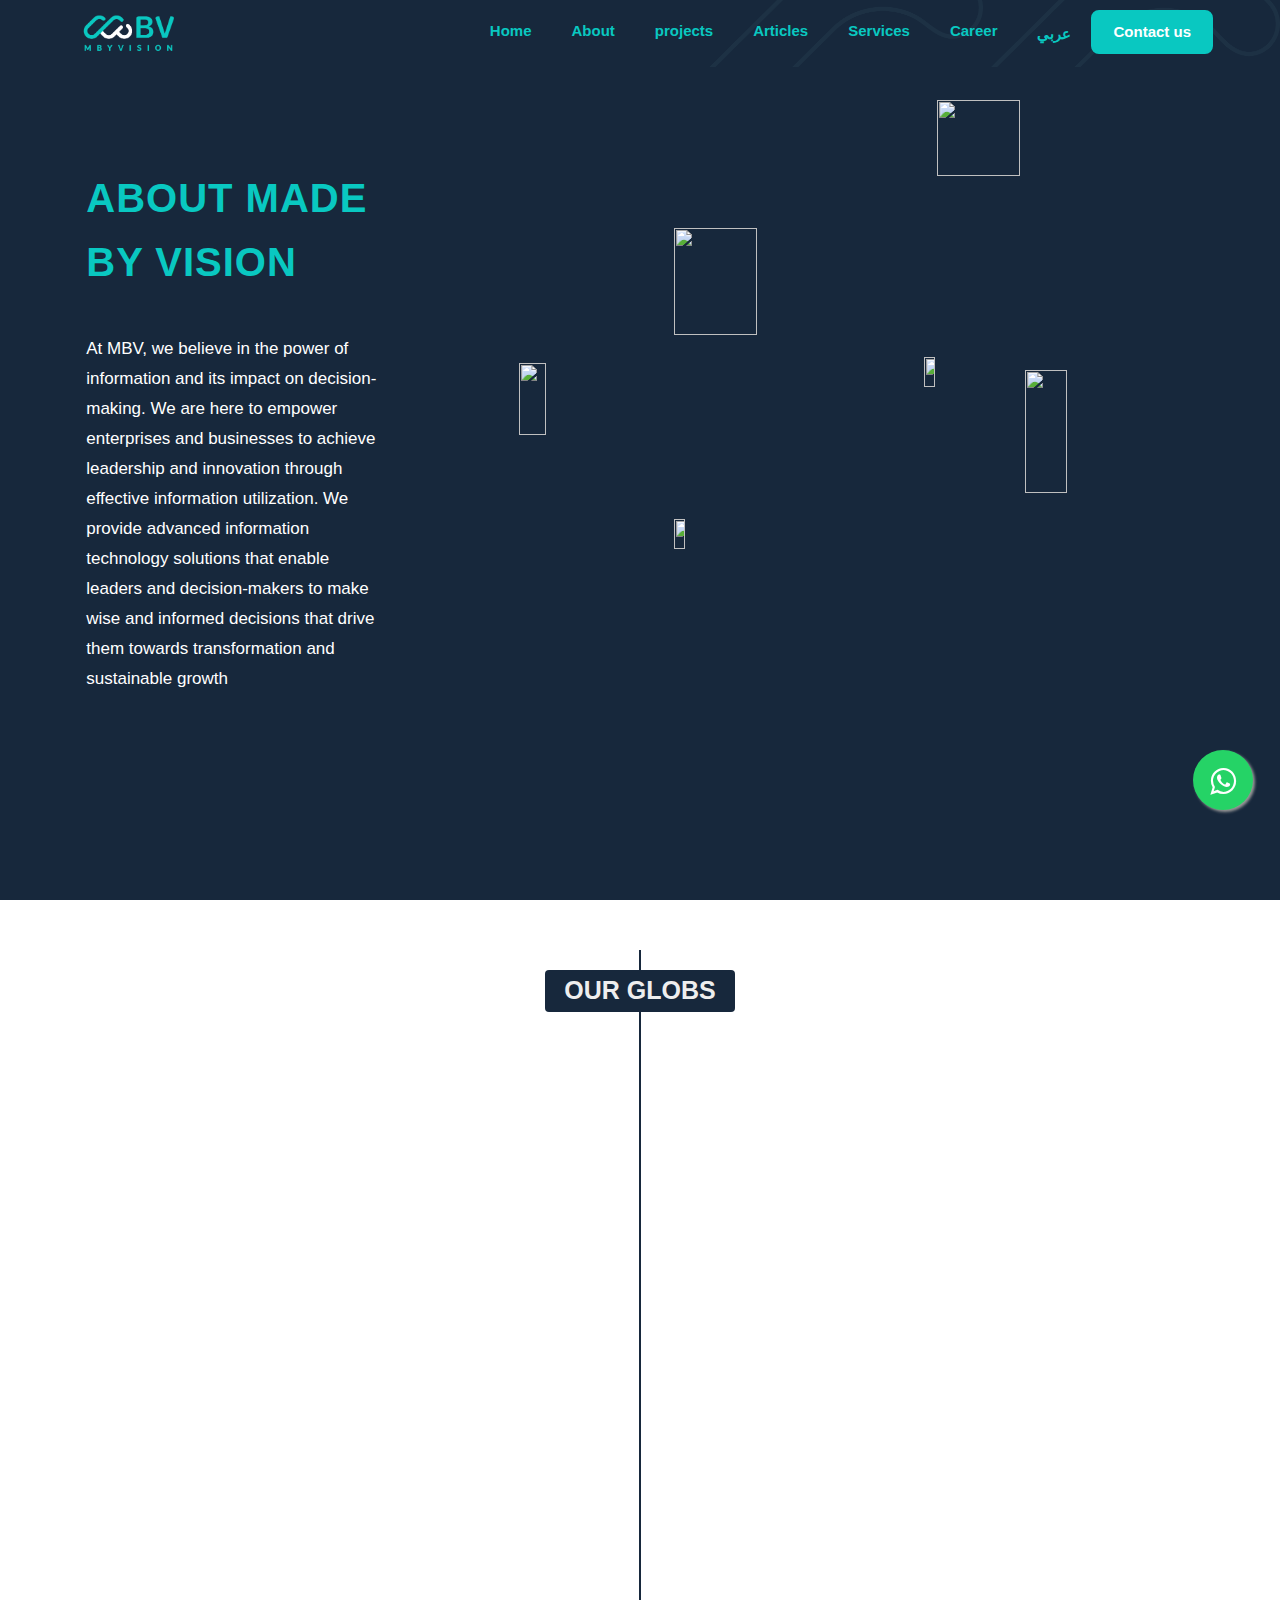
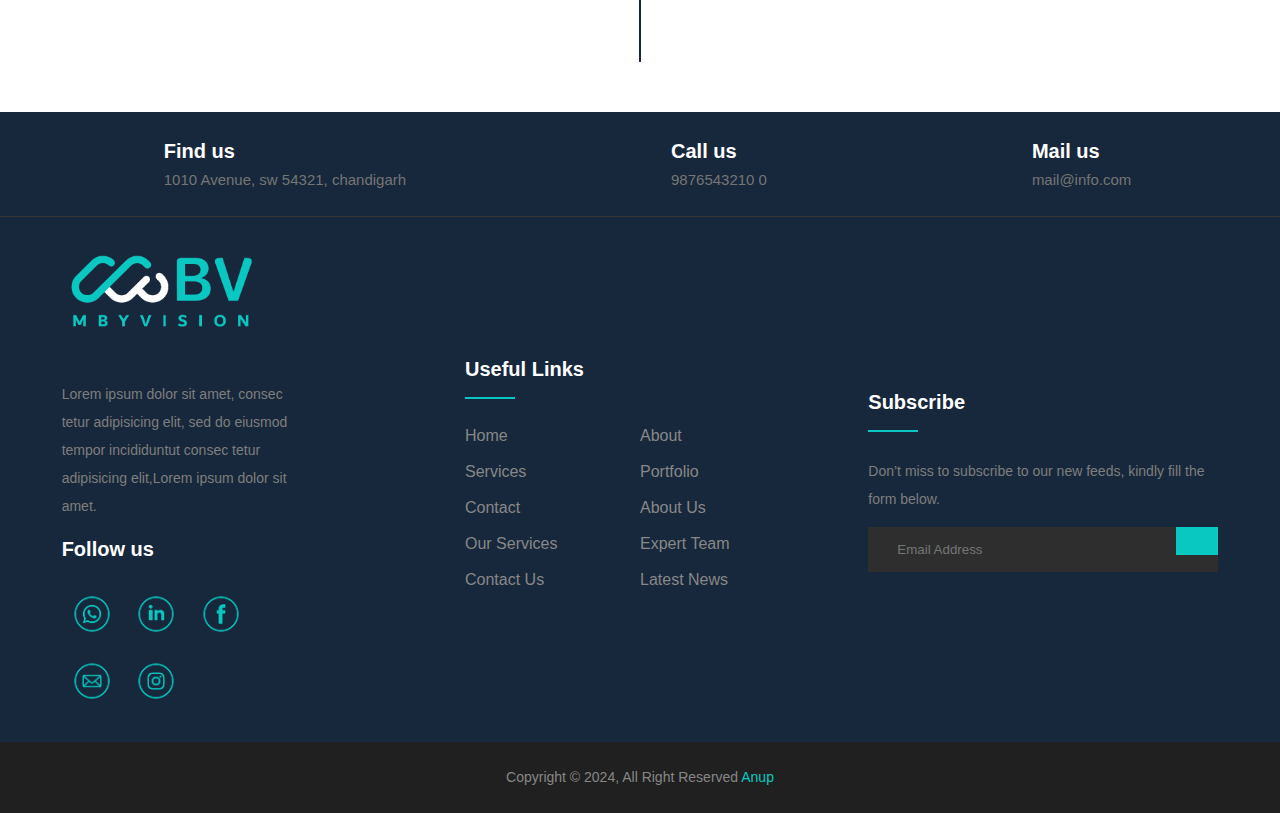
==== about.html @ f5453be9 "new" ====
<!DOCTYPE html>
<html lang="en">
<head>
    <meta charset="UTF-8">
    <meta name="viewport" content="width=device-width, initial-scale=1.0">
    <link rel="stylesheet" href="bulma-0.9.4 (2)/bulma/css/bulma.min.css" />
    <link href="https://unpkg.com/aos@2.3.1/dist/aos.css" rel="stylesheet" />
    <link
    rel="stylesheet"
    href="https://cdnjs.cloudflare.com/ajax/libs/font-awesome/6.4.2/css/all.min.css"
    integrity="sha512-z3gLpd7yknf1YoNbCzqRKc4qyor8gaKU1qmn+CShxbuBusANI9QpRohGBreCFkKxLhei6S9CQXFEbbKuqLg0DA=="
    crossorigin="anonymous"
    referrerpolicy="no-referrer"
  />
  <link rel="stylesheet" href="https://maxcdn.bootstrapcdn.com/font-awesome/4.5.0/css/font-awesome.min.css">

  
  <link rel="stylesheet" href="about.css">
  <link rel="stylesheet" href="mystyle.css" />
  <link rel="stylesheet" href="navbar&footer.css">

    <title>About </title>
</head>
<body>

  <div id="preloader">
    <div class="ldio-su7pa1m2z2a">
      <div></div>
    </div>
  </div>
<a href="https://wa.me/+963933263586" class="float" target="_blank">
<i class="fa fa-whatsapp my-float"></i>
</a>

<button class="scrollToTopBtn">
<i class="fa-solid fa-arrow-up"></i>
</button>
      <nav
        class="navbar bg-navbar"
        role="navigation"
        aria-label="main navigation"
      >
        <div class="navbar-brand">
          <a class="navbar-item" href="#">
            <img src="image/logo/logo.png" width="112" height="35" />
          </a>
  
          <a
            role="button"
            class="navbar-burger"
            aria-label="menu"
            aria-expanded="false"
            data-target="navbarBasicExample"
          >
            <span aria-hidden="true"></span>
            <span aria-hidden="true"></span>
            <span aria-hidden="true"></span>
          </a>
        </div>
  
        <div id="navbarBasicExample" class="navbar-menu">
          <div class="navbar-end" id="nav-end">
            <a class="menu-item" data-i18n="home" href="index.html"> Home </a>
  
            <a class="menu-item" data-i18n="about" href="about.html"> About</a>
            <a class="menu-item" data-i18n="projects" href="project.html"> projects </a>
            <a class="menu-item" data-i18n="Articles" href="Articles.html"> Articles </a>
            <a class="menu-item" data-i18n="Services" href="services.html"> Services </a>
          <a class="menu-item" data-i18n="career" href="career.html"> Career </a>

            
            <button class="menu-item" data-i18n="en" id="languages" value="en">
              عربي
            </button>
            <a class="menu-item menu-item1" data-i18n="contact" href="contact.html"> Contact us </a>
          </div>
        </div>
      </nav>
  
      <!-- end-nav -->
      <div class="responsive-container-block bigContainer">
        <div class="responsive-container-block Container">
          <div class="responsive-container-block leftSide">
            <p class="text-blk heading">
              <span data-i18n="about1">ABOUT</span> MADE BY VISION
            </p>
            <p class="text-blk subHeading" data-i18n="aboutsubtitle">
              At MBV, we believe in the power of information and its impact on decision-making. We are here to empower enterprises and businesses to achieve leadership and innovation through effective information utilization. We provide advanced information technology solutions that enable leaders and decision-makers to make wise and informed decisions that drive them towards transformation and sustainable growth
            </p>
          </div>
          <div class="responsive-container-block rightSide">
            <img class="number1img" src="https://workik-widget-assets.s3.amazonaws.com/widget-assets/images/ET32.jpg">
            <img class="number2img" src="https://workik-widget-assets.s3.amazonaws.com/widget-assets/images/d14.png">
            <img class="number3img" src="https://workik-widget-assets.s3.amazonaws.com/widget-assets/images/b245.png">
            <img class="number5img" src="https://workik-widget-assets.s3.amazonaws.com/widget-assets/images/Customer supports.png">
            <iframe allowfullscreen="allowfullscreen" class="number4vid" poster="https://workik-widget-assets.s3.amazonaws.com/widget-assets/images/b242.png" src="https://www.youtube.com/embed/svg%3E?">
            </iframe>
            <img class="number7img" src="https://workik-widget-assets.s3.amazonaws.com/widget-assets/images/d51.png">
            <img class="number6img" src="https://workik-widget-assets.s3.amazonaws.com/widget-assets/images/d12.png">
          </div>
        </div>
      </div>




      
    <!-- start Timeline  -->
    <div class="timeline">
      <div class="container">
        <div class="timeline-content">
          <div class="year" data-i18n="OurGoals">OUR GLOBS</div>
          <div class="left" data-aos="fade-up">
            <div class="content">
              <h3 data-i18n="OurGoals1"></h3>
              <p data-i18n="OurGoals12"></p>
            </div>
          </div>
          <div class="clearfex"></div>
          <div class="right" data-aos="fade-up">
            <div class="content">
              <h3 data-i18n="OurGoals2"></h3>
              <p data-i18n="OurGoals22"></p>
            </div>
          </div>
          <div class="clearfex"></div>
          

          <div class="left" data-aos="fade-up">
            <div class="content">
              <h3 data-i18n="OurGoals3"></h3>
              <p data-i18n="OurGoals32"></p>
            </div>
          </div>
          <div class="clearfex"></div>
          <div class="left" data-aos="fade-up">
            <div class="content">
              <h3 data-i18n="OurGoals4"></h3>
              <p data-i18n="OurGoals42"></p>
            </div>
          </div>
          <div class="clearfex"></div>
          <div class="right" data-aos="fade-up">
            <div class="content">
              <h3 data-i18n="OurGoals5"></h3>
              <p data-i18n="OurGoals52"></p>
            </div>
          </div>
          <div class="clearfex"></div>
          <div class="left" data-aos="fade-up">
            <div class="content">
              <h3 data-i18n="OurGoals6"></h3>
              <p data-i18n="OurGoals62"></p>
            </div>
          </div>
          <div class="clearfex"></div>
          <div class="right" data-aos="fade-up">
            <div class="content">
              <h3 data-i18n="OurGoals7"></h3>
              <p data-i18n="OurGoals72"></p>
            </div>
          </div>
        </div>
      </div>
    </div>
    <div class="clearfex"></div>




















      <footer class="footer-section">
        <div>
            <div class="footer-cta pt-5 pb-5">
                <div class="culomn">
                    <div class="">
                        <div class="single-cta">
                            <i class="fas fa-map-marker-alt"></i>
                            <div class="cta-text">
                                <h4>Find us</h4>
                                <span>1010 Avenue, sw 54321, chandigarh</span>
                            </div>
                        </div>
                    </div>
                    <div >
                        <div class="single-cta">
                            <i class="fas fa-phone"></i>
                            <div class="cta-text">
                                <h4>Call us</h4>
                                <span>9876543210 0</span>
                            </div>
                        </div>
                    </div>
                    <div class="col-xl-4 col-md-4 mb-30">
                        <div class="single-cta">
                            <i class="far fa-envelope-open"></i>
                            <div class="cta-text">
                                <h4>Mail us</h4>
                                <span>mail@info.com</span>
                            </div>
                        </div>
                    </div>
                </div>
            </div>
            <div class="footer-content pt-5 pb-5">
                <div class="culomn">
                    <div  class="width-col-footer">
                        <div class="footer-widget footer-widget1">
                            <div class="footer-logo">
                                <a href="index.html"><img src="image/logo/logo.png" class="img-fluid" alt="logo"></a>
                            </div>
                            <div class="footer-text">
                                <p>Lorem ipsum dolor sit amet, consec tetur adipisicing elit, sed do eiusmod tempor incididuntut consec tetur adipisicing
                                elit,Lorem ipsum dolor sit amet.</p>
                            </div>
                            <div class="footer-social-icon">
                                <span>Follow us</span>
                                <a href="#" class="icons"><img src="image/ايقونات/بدون خلفية/222-01.png" alt=""></a>
                                <a href="#" class="icons"><img src="image/ايقونات/بدون خلفية/222-02.png" alt=""></a>
                                <a href="#" class="icons"><img src="image/ايقونات/بدون خلفية/222-03.png" alt=""></a>
                                <a href="#" class="icons"><img src="image/ايقونات/بدون خلفية/222-04.png" alt=""></a>
                                <a href="#" class="icons"><img src="image/ايقونات/بدون خلفية/222-06.png" alt=""></a>
                                
                            </div>
                        </div>
                    </div>
                    <div  class="width-col-footer">
                        <div class="footer-widget">
                            <div class="footer-widget-heading">
                                <h3>Useful Links</h3>
                            </div>
                            <ul>
                                <li><a href="#">Home</a></li>
                                <li><a href="#">about</a></li>
                                <li><a href="#">services</a></li>
                                <li><a href="#">portfolio</a></li>
                                <li><a href="#">Contact</a></li>
                                <li><a href="#">About us</a></li>
                                <li><a href="#">Our Services</a></li>
                                <li><a href="#">Expert Team</a></li>
                                <li><a href="#">Contact us</a></li>
                                <li><a href="#">Latest News</a></li>
                            </ul>
                        </div>
                    </div>
                    <div class="width-col-footer">
                        <div class="footer-widget">
                            <div class="footer-widget-heading">
                                <h3>Subscribe</h3>
                            </div>
                            <div class="footer-text mb-25">
                                <p>Don’t miss to subscribe to our new feeds, kindly fill the form below.</p>
                            </div>
                            <div class="subscribe-form">
                                <form action="#">
                                    <input type="text" placeholder="Email Address">
                                    <button><i class="fab fa-telegram-plane"></i></button>
                                </form>
                            </div>
                        </div>
                    </div>
                </div>
            </div>
        </div>
        <div class="copyright-area">
            <div ">
                <div class="culomn">
                    <div class="col-xl-6 col-lg-6 text-center text-lg-left">
                        <div class="copyright-text">
                            <p>Copyright &copy; 2024, All Right Reserved <a href="https://codepen.io/anupkumar92/">Anup</a></p>
                        </div>
                    </div>
                   
                </div>
            </div>
        </div>
    </footer>
  

      <script src="index.js"></script>
            <!-- animation on scroll cdn  -->
  <script src="https://unpkg.com/aos@2.3.1/dist/aos.js"></script>
  <script src="https://unpkg.com/aos@next/dist/aos.js"></script>
  <!-- Swiper JS -->
  <script>
    AOS.init();
  </script>
</body>
</html>
---- about.css ----
.text-blk {
  padding-top: 0px;
  padding-right: 0px;
  padding-bottom: 0px;
  padding-left: 0px;
  line-height: 20px;
  color: white;
  font-size: 14px;
  margin-top: 0px;
  margin-right: 0px;
  margin-bottom: 40px;
  margin-left: 0px;
}

.responsive-container-block {
  min-height: 75px;
  height: fit-content;
  width: 100%;
  padding-top: 10px;
  padding-right: 10px;
  padding-bottom: 10px;
  padding-left: 10px;
  display: flex;
  flex-wrap: wrap;
  margin-top: 0px;
  margin-right: auto;
  margin-bottom: 0px;
  margin-left: auto;
  justify-content: flex-start;
}

.responsive-container-block.bigContainer {
  background-image: initial;
  background-position-x: initial;
  background-position-y: initial;
  background-size: initial;
  background-repeat-x: initial;
  background-repeat-y: initial;
  background-attachment: initial;
  background-origin: initial;
  background-clip: initial;
  background-color: #17283c;
  padding-top: 10px;
  padding-right: 20px;
  padding-bottom: 10px;
  padding-left: 20px;
  margin: 0 0 0 0;
}

.responsive-container-block.Container {
  max-width: 1320px;
  align-items: center;
  justify-content: center;
  margin-top: 80px;
  margin-right: auto;
  margin-bottom: 80px;
  margin-left: auto;
  padding-top: 10px;
  padding-right: 0px;
  padding-bottom: 10px;
  padding-left: 0px;
}

.responsive-container-block.leftSide {
  width: auto;
  align-items: flex-start;
  padding-top: 10px;
  padding-right: 0px;
  padding-bottom: 10px;
  padding-left: 0px;
  flex-direction: column;
  position: static;
  margin-top: 0px;
  margin-right: auto;
  margin-bottom: 0px;
  margin-left: auto;
  max-width: 300px;
}

.text-blk.heading {
  font-size: 40px;
  line-height: 64px;
  font-weight: 900;
  color: #09c8c1;
  margin-top: 0px;
  margin-right: 0px;
  margin-bottom: 40px;
  margin-left: 0px;
}

.text-blk.btn {
  color: rgb(0, 178, 235);
  background-image: initial;
  background-position-x: initial;
  background-position-y: initial;
  background-size: initial;
  background-repeat-x: initial;
  background-repeat-y: initial;
  background-attachment: initial;
  background-origin: initial;
  background-clip: initial;
  background-color: rgb(255, 255, 255);
  box-shadow: rgba(160, 121, 0, 0.2) 0px 12px 35px;
  border-top-left-radius: 100px;
  border-top-right-radius: 100px;
  border-bottom-right-radius: 100px;
  border-bottom-left-radius: 100px;
  padding-top: 20px;
  padding-right: 50px;
  padding-bottom: 20px;
  padding-left: 50px;
  cursor: pointer;
}

.responsive-container-block.rightSide {
  width: 675px;
  position: relative;
  padding-top: 0px;
  padding-right: 0px;
  padding-bottom: 0px;
  padding-left: 0px;
  display: flex;
  height: 700px;
  min-height: auto;
}

.number1img {
  margin-top: 39%;
  margin-right: 80%;
  margin-bottom: 29%;
  margin-left: 0px;
  height: 32%;
  width: 20%;
  position: absolute;
}

.number2img {
  margin-top: 19%;
  margin-right: 42%;
  margin-bottom: 42%;
  margin-left: 23%;
  width: 35%;
  height: 39%;
  position: absolute;
}

.number3img {
  width: 13%;
  height: 21%;
  position: absolute;
  margin-top: 62%;
  margin-right: 64%;
  margin-bottom: 30%;
  margin-left: 23%;
}

.number4vid {
  width: 34%;
  height: 33%;
  position: absolute;
  margin-top: 62%;
  margin-right: 27%;
  margin-bottom: 0px;
  margin-left: 39%;
}

.number5img {
  position: absolute;
  width: 13%;
  height: 21%;
  margin-top: 38%;
  margin-right: 27%;
  margin-bottom: 41%;
  margin-left: 60%;
}

.number6img {
  position: absolute;
  margin-top: 0px;
  margin-right: 3%;
  margin-bottom: 67%;
  margin-left: 62%;
  width: 35%;
  height: 33%;
}

.number7img {
  position: absolute;
  width: 25%;
  margin-top: 40%;
  margin-right: 0px;
  margin-bottom: 18%;
  margin-left: 75%;
  height: 42%;
}

.text-blk.subHeading {
  font-size: 17px;
  line-height: 30px;
}

@media (max-width: 1024px) {
  .responsive-container-block.Container {
    flex-direction: column-reverse;
  }

  .text-blk.heading {
    text-align: center;
    max-width: 370px;
  }

  .text-blk.subHeading {
    text-align: center;
  }

  .responsive-container-block.leftSide {
    align-items: center;
    max-width: 480px;
  }

  .responsive-container-block.rightSide {
    margin-top: 0px;
    margin-right: auto;
    margin-bottom: 100px;
    margin-left: auto;
  }

  .responsive-container-block.rightSide {
    margin: 0 auto 70px auto;
  }
}

@media (max-width: 768px) {
  .responsive-container-block.rightSide {
    width: 450px;
    height: 450px;
  }

  .responsive-container-block.leftSide {
    max-width: 450px;
  }
}

@media (max-width: 500px) {
  .number1img {
    display: none;
  }

  .number2img {
    display: none;
  }

  .number3img {
    display: none;
  }

  .number5img {
    display: none;
  }

  .number6img {
    display: none;
  }

  .number7img {
    display: none;
  }

  .responsive-container-block.rightSide {
    width: 100%;
    height: 250px;
    margin-top: 0px;
    margin-right: 0px;
    margin-bottom: 100px;
    margin-left: 0px;
  }

  .number4vid {
    position: static;
    margin-top: 0px;
    margin-right: auto;
    margin-bottom: 0px;
    margin-left: auto;
    width: 100%;
    height: 100%;
  }

  .text-blk.heading {
    font-size: 25px;
    line-height: 40px;
    max-width: 370px;
    width: auto;
  }

  .text-blk.subHeading {
    font-size: 14px;
    line-height: 25px;
  }

  .responsive-container-block.leftSide {
    width: 100%;
  }
}







/* start Timeline   */
.timeline{
  padding: 50px 50px;
  background-color: #fff;
}
.timeline .timeline-content{
  position: relative;
  overflow: hidden;
}

.timeline .timeline-content::before{
  content: "";
  width: 2px;
  height: 100%;
  background-color:#17283c;
  position: absolute;
  left: 50%;
  top: 0;
  margin-left: -1px;
}
.timeline .timeline-content .year{
  margin: 20px auto;
  width: 190px;
  background-color: #17283c;
  position: relative;
  z-index: 2;
  border-radius: 4px;
  font-size: 25px;
  color: #eee;
  text-align: center;
  padding: 2px 5px;
  font-weight: bold;
}
.timeline .timeline-content .left,
.timeline .timeline-content .right{
  width: calc(50% - 25px);
  margin-bottom: 40px;
  position: relative;
}
.timeline .timeline-content .left{
  float: left;
}
.timeline .timeline-content .left::before{
 
  right: -35px;
  
  
}
.timeline .timeline-content .right{
  float: right;
}
.timeline .timeline-content .right::before{
  
  left: -35px;


}
.timeline .timeline-content .right::before,
.timeline .timeline-content .left::before{
  content: "";
  width: 19px;
  height: 19px;
  background-color: #fff;
  border: 3px solid #17283c;
  position: absolute;
  top: 20px;
  border-radius: 50%;
}
.timeline .timeline-content .content{
  padding: 20px; 
  background-color: #eee;
}
.timeline .timeline-content .content h3{
margin: 0 0 10px;
color: #17283c;
font-weight: bold;
}
.timeline .timeline-content .content p{
  color: #666;
  line-height: 1.6;
  margin: 0;
}
.clearfex{
  clear: both;
}
.timeline .timeline-content .right .content::before,
.timeline .timeline-content .left .content::before{
  content: "";
  border-style: solid;
  border-width: 10px;
  height: 0;
  width: 0;
  position: absolute;
  
}
.timeline .timeline-content .right .content::before{
  left: -20px;
  border-color: transparent  #eee transparent transparent;
}
.timeline .timeline-content .left .content::before{
  right: -20px;
  border-color: transparent  transparent transparent #eee;


}
@media screen and (max-width: 767px){
        .timeline .timeline-content .left, .timeline .timeline-content .right{
          width: 100%;
          margin-bottom: 20px
        }
        .timeline .timeline-content .left::before, .timeline .timeline-content .right::before{
          display: none
        }
        .timeline .timeline-content .left .content::before, .timeline .timeline-content .right .content::before{
          display: none
        }
      
}

/* end Timeline   */










































@import url('https://fonts.googleapis.com/css2?family=Nunito:wght@200;300;400;600;700;800&amp;display=swap');

*,
*:before,
*:after {
  -moz-box-sizing: border-box;
  -webkit-box-sizing: border-box;
  box-sizing: border-box;
}

body {
  margin: 0;
}

.wk-desk-1 {
  width: 8.333333%;
}

.wk-desk-2 {
  width: 16.666667%;
}

.wk-desk-3 {
  width: 25%;
}

.wk-desk-4 {
  width: 33.333333%;
}

.wk-desk-5 {
  width: 41.666667%;
}

.wk-desk-6 {
  width: 50%;
}

.wk-desk-7 {
  width: 58.333333%;
}

.wk-desk-8 {
  width: 66.666667%;
}

.wk-desk-9 {
  width: 75%;
}

.wk-desk-10 {
  width: 83.333333%;
}

.wk-desk-11 {
  width: 91.666667%;
}

.wk-desk-12 {
  width: 100%;
}

@media (max-width: 1024px) {
  .wk-ipadp-1 {
    width: 8.333333%;
  }

  .wk-ipadp-2 {
    width: 16.666667%;
  }

  .wk-ipadp-3 {
    width: 25%;
  }

  .wk-ipadp-4 {
    width: 33.333333%;
  }

  .wk-ipadp-5 {
    width: 41.666667%;
  }

  .wk-ipadp-6 {
    width: 50%;
  }

  .wk-ipadp-7 {
    width: 58.333333%;
  }

  .wk-ipadp-8 {
    width: 66.666667%;
  }

  .wk-ipadp-9 {
    width: 75%;
  }

  .wk-ipadp-10 {
    width: 83.333333%;
  }

  .wk-ipadp-11 {
    width: 91.666667%;
  }

  .wk-ipadp-12 {
    width: 100%;
  }
}

@media (max-width: 768px) {
  .wk-tab-1 {
    width: 8.333333%;
  }

  .wk-tab-2 {
    width: 16.666667%;
  }

  .wk-tab-3 {
    width: 25%;
  }

  .wk-tab-4 {
    width: 33.333333%;
  }

  .wk-tab-5 {
    width: 41.666667%;
  }

  .wk-tab-6 {
    width: 50%;
  }

  .wk-tab-7 {
    width: 58.333333%;
  }

  .wk-tab-8 {
    width: 66.666667%;
  }

  .wk-tab-9 {
    width: 75%;
  }

  .wk-tab-10 {
    width: 83.333333%;
  }

  .wk-tab-11 {
    width: 91.666667%;
  }

  .wk-tab-12 {
    width: 100%;
  }
}

@media (max-width: 500px) {
  .wk-mobile-1 {
    width: 8.333333%;
  }

  .wk-mobile-2 {
    width: 16.666667%;
  }

  .wk-mobile-3 {
    width: 25%;
  }

  .wk-mobile-4 {
    width: 33.333333%;
  }

  .wk-mobile-5 {
    width: 41.666667%;
  }

  .wk-mobile-6 {
    width: 50%;
  }

  .wk-mobile-7 {
    width: 58.333333%;
  }

  .wk-mobile-8 {
    width: 66.666667%;
  }

  .wk-mobile-9 {
    width: 75%;
  }

  .wk-mobile-10 {
    width: 83.333333%;
  }

  .wk-mobile-11 {
    width: 91.666667%;
  }

  .wk-mobile-12 {
    width: 100%;
  }
}
---- navbar&footer.css ----
:root{
    --maincolor : #09c8c1;
}

.navbar{
    background-color: #17283c !important;
    background-image: url('image/logo/logo\ \ \(2\).png');
    background-size: cover;
    z-index: 300;
    position: fixed !important;
    width: 100% ;
    top: 0;

}

.navbar-item img {
    max-height: 3.75rem !important;
    width: 100px;    
}


.menu-item{
    padding: 20px;
    background-color: transparent;
    border: 0px transparent;
    cursor: pointer;
    color: #09C8C1;
    font-weight: 600;
    font-size: 15px;
    transition: 0.5s;
}
.menu-item1{
    width: 100%;
    display: flex;
    align-items: center;
    margin-top: 10px;
    font-weight: 800;
    justify-content: center;
    height: 20px;
    border-radius: 8px;
    background-color: #09C8C1;
    color: #fff;
    /* box-shadow: 0px 0px 1px 2px #a7bacf; */
    border: 2px solid #09C8C1;
    animation: shadow-button 1s 0s cubic-bezier(0.6, -0.28, 0.74, 0.05) infinite alternate;}
@keyframes shadow-button{
    0%{
    box-shadow: 0px 0px 5px 2px #fff;

    }
    100%{
    box-shadow: 0px 0px 5px 5px #fff;

    }
}
.menu-item1:hover{
    box-shadow: 3px 3px 6px 1px #09C8C1;
    border: 2px solid #fff;
    background-color: transparent;
    color: #09C8C1;


}
.landing .menu-item1{
    width: 120px;
    font-size: 22px;
    margin-top: 30px;
}

.menu-item:hover{
    color: aliceblue;
    
}
/* تحديث لون زر القائمة من المكتبة & update menu buton  */

.navbar-burger{
    color: #09C8C1 !important;
    height:4.75em !important;
}
.navbar-burger span {
    width: 20px !important;
    height: 2px !important;
}

a {
    position: relative;
  }
  a:not(.menu-item1 , .float , .about-link):after {    
    background: none repeat scroll 0 0 transparent;
    bottom: 0;
    content: "";
    display: block;
    height: 2px;
    left: 50%;
    position: absolute;
    background: #fff;
    transition: width 0.3s ease 0s, left 0.3s ease 0s;
    width: 0;
  }
  a:hover:after { 
    width: 100%; 
    left: 0; 
  }

  /* content-header in evrey page  */

  .content-header{
    font-size: 55px;
    font-weight: 700;
    color: #ffffffe5;
    margin-top: 155px;
  }




  .culomn{
    display: flex;
    justify-content: space-around;
    align-items: center;
    padding: 0px 35px;
    
}


.hero-articles{
    width: 100%;
    height: 60vh;
    background-color: #17283ca9;
    position: absolute;
    /* border-radius: 0px 0px 0px 270px; */
}

.section-articles{
    display: flex;
    justify-content: space-around;
    align-items: center;
    margin: 50px 0px;
    gap: 20px;
    flex-wrap: wrap;
    
}

.swiper-slide-me{
    text-align: center;
    font-size: 18px;
    background: transparent ;
    display: flex;
    width: 100%;
    height: 60vh;
    background-repeat: no-repeat;
    background-image: url('image/bgfirstsection/1.jpg');
    justify-content: center;
    align-items: center;
    background-size: cover;
    /* border-radius: 0 0 0 270px ; */
    margin: 0 !important;
}







/* whatsapp button  */


.float{
	position:fixed;
	width:60px;
	height:60px;
	bottom:90px;
	right:27px;
	background-color:#25d366;
	color:#FFF;
	border-radius:50px;
	text-align:center;
  font-size:30px;
	box-shadow: 2px 2px 3px #999;
  z-index:100;
}

.my-float{
	margin-top:16px;
}




/*--------------------
 Back to Top Button
---------------------*/
.scrollToTopBtn {
  background-color: #17283c;
  border: 1px solid #09C8C1;
  border-radius: 50%;
  color: white;
  cursor: pointer;
  font-size: 30px;
  line-height: 48px;
  width: 48px;
	  /* place it at the bottom right corner */
  position: fixed;
  bottom: 30px;
  right: 30px;
	  /* keep it on top of everything else */
  z-index: 100;
	  /* hide with opacity */
  opacity: 0;
	  /* also add a translate effect */
  transform: translateY(100px);
	  /* and a transition */
  transition: all .5s ease
}
    
.showBtn {
  opacity: 1;
  transform: translateY(0)
}


/*----------------
 	Hero Section
----------------*/
.hero{
	display: flex;
	justify-content: center;
	height: 100vh;
	color: #fff;
	text-align: center;
	background-color: #17283c;
}
.hero h1{
	font: bold 50pt 'Open Sans', sans-serif;
	margin-bottom: 15px;
}
.hero h2 {font-size: 30pt;}
.hero h3 {font: normal 20pt 'Open Sans', sans-serif; margin: 1rem auto 0.5rem auto;}

@media screen and (max-width: 800px) {
	.hero h1{
		margin-top: 100px;
		margin-bottom: 80px;
	}
	.header-down-arrow {
		display: none;
	}
}
















  
  ul {
    margin: 0px;
    padding: 0px;
}
.footer-section {
  background: #17283c;
  position: relative;
}
.footer-cta {
  border-bottom: 1px solid #373636;
}
.single-cta i {
  color: var(--maincolor);
  font-size: 30px;
  float: left;
  margin-top: 8px;
}
.cta-text {
  padding-left: 15px;
  display: inline-block;
}
.cta-text h4 {
  color: #fff;
  font-size: 20px;
  font-weight: 600;
  margin-bottom: 2px;
}
.cta-text span {
  color: #757575;
  font-size: 15px;
}
.footer-content {
  position: relative;
  z-index: 2;
}
.footer-pattern img {
  position: absolute;
  top: 0;
  left: 0;
  height: 330px;
  background-size: cover;
  background-position: 100% 100%;
}
.footer-logo {
  margin-bottom: 30px;
}
.footer-logo img {
    max-width: 200px;
}
.footer-text p {
  margin-bottom: 14px;
  font-size: 14px;
      color: #7e7e7e;
  line-height: 28px;
}
.footer-social-icon span {
  color: #fff;
  display: block;
  font-size: 20px;
  font-weight: 700;
  font-family: 'Poppins', sans-serif;
  margin-bottom: 20px;
}
.footer-social-icon a {
  color: #fff;
  font-size: 16px;
  /* margin-right: 15px; */
}
.footer-social-icon i {
  height: 40px;
  width: 40px;
  text-align: center;
  line-height: 38px;
  border-radius: 50%;
}
.facebook-bg{
  background: #3B5998;
}
.twitter-bg{
  background: #55ACEE;
}
.google-bg{
  background: #DD4B39;
}
.footer-widget-heading h3 {
  color: #fff;
  font-size: 20px;
  font-weight: 600;
  margin-bottom: 40px;
  position: relative;
}
.footer-widget-heading h3::before {
  content: "";
  position: absolute;
  left: 0;
  bottom: -15px;
  height: 2px;
  width: 50px;
  background: var(--maincolor);
}
.footer-widget1{
    width: 70%;
}
.footer-widget ul li {
  display: inline-block;
  float: left;
  width: 50%;
  margin-bottom: 12px;
}
.footer-widget ul li a:hover{
  color: var(--maincolor);
}
.footer-widget ul li a {
  color: #878787;
  text-transform: capitalize;
}
.subscribe-form {
  position: relative;
  overflow: hidden;
}
.subscribe-form input {
  width: 100%;
  padding: 14px 28px;
  background: #2E2E2E;
  border: 1px solid #2E2E2E;
  color: #fff;
}
.subscribe-form button {
    position: absolute;
    right: 0;
    background: var(--maincolor);
    padding: 13px 20px;
    border: 1px solid var(--maincolor);
    top: 0;
}
.subscribe-form button i {
  color: #fff;
  font-size: 22px;
  transform: rotate(-6deg);
}
.copyright-area{
  background: #202020;
  padding: 25px 0;
}
.copyright-text p {
  margin: 0;
  font-size: 14px;
  color: #878787;
}
.copyright-text p a{
  color: var(--maincolor);
}
.footer-menu li {
  display: inline-block;
  margin-left: 20px;
}
.footer-menu li:hover a{
  color: var(--maincolor);
}
.footer-menu li a {
  font-size: 14px;
  color: #878787;
}
.width-col-footer{
    width: 350px;
}

.icons img {
  width: 60px;
}

































































@media screen and (min-width: 1024px){
    .navbar {
        min-height: 3.25rem;
        padding: 0 67px;
    }}


@media screen and (min-width: 1216px){
    .container:not(.is-max-desktop) {
        max-width: 1152px;
        /* background-color: #17283c !important; */
    }}
    @media screen and (max-width: 1023px){
    .menu-item{
        display: flex;
        border-bottom: 1px solid #09C8C1;
        background-color: #17283ccc;
        width: 100%;
        height: 20px;
        align-items: center;
        transition: 1s;
    }
    .menu-item1{
       
    
      
        border: 0px;
    }
    .navbar-menu {
        background-color: transparent !important;
        box-shadow: 0 8px 16px rgba(10, 10, 10, 0.1);
        padding:  0 !important;
        margin-top: 0px;

    }
    .culomn{
        flex-wrap: wrap;
        justify-content: flex-start;
        gap: 10px;
    }
    .width-col-footer{
        width: 400px;
    }
    .menu-item1:hover{
        box-shadow: 3px 3px 6px 1px #09C8C1;
        border: 0px solid #fff;
        background-color: transparent;
        color: #09C8C1;
    
    }    
}

@media screen and (max-width: 550px){
    #preloader{
        background-size: 12%;
       
    }
    .ldio-su7pa1m2z2a{
        width: 50%;
        height: 50vh;
    
        
    }
    #preloader .ldio-su7pa1m2z2a div{
        width: 90px;
        height: 90px;
    }

}
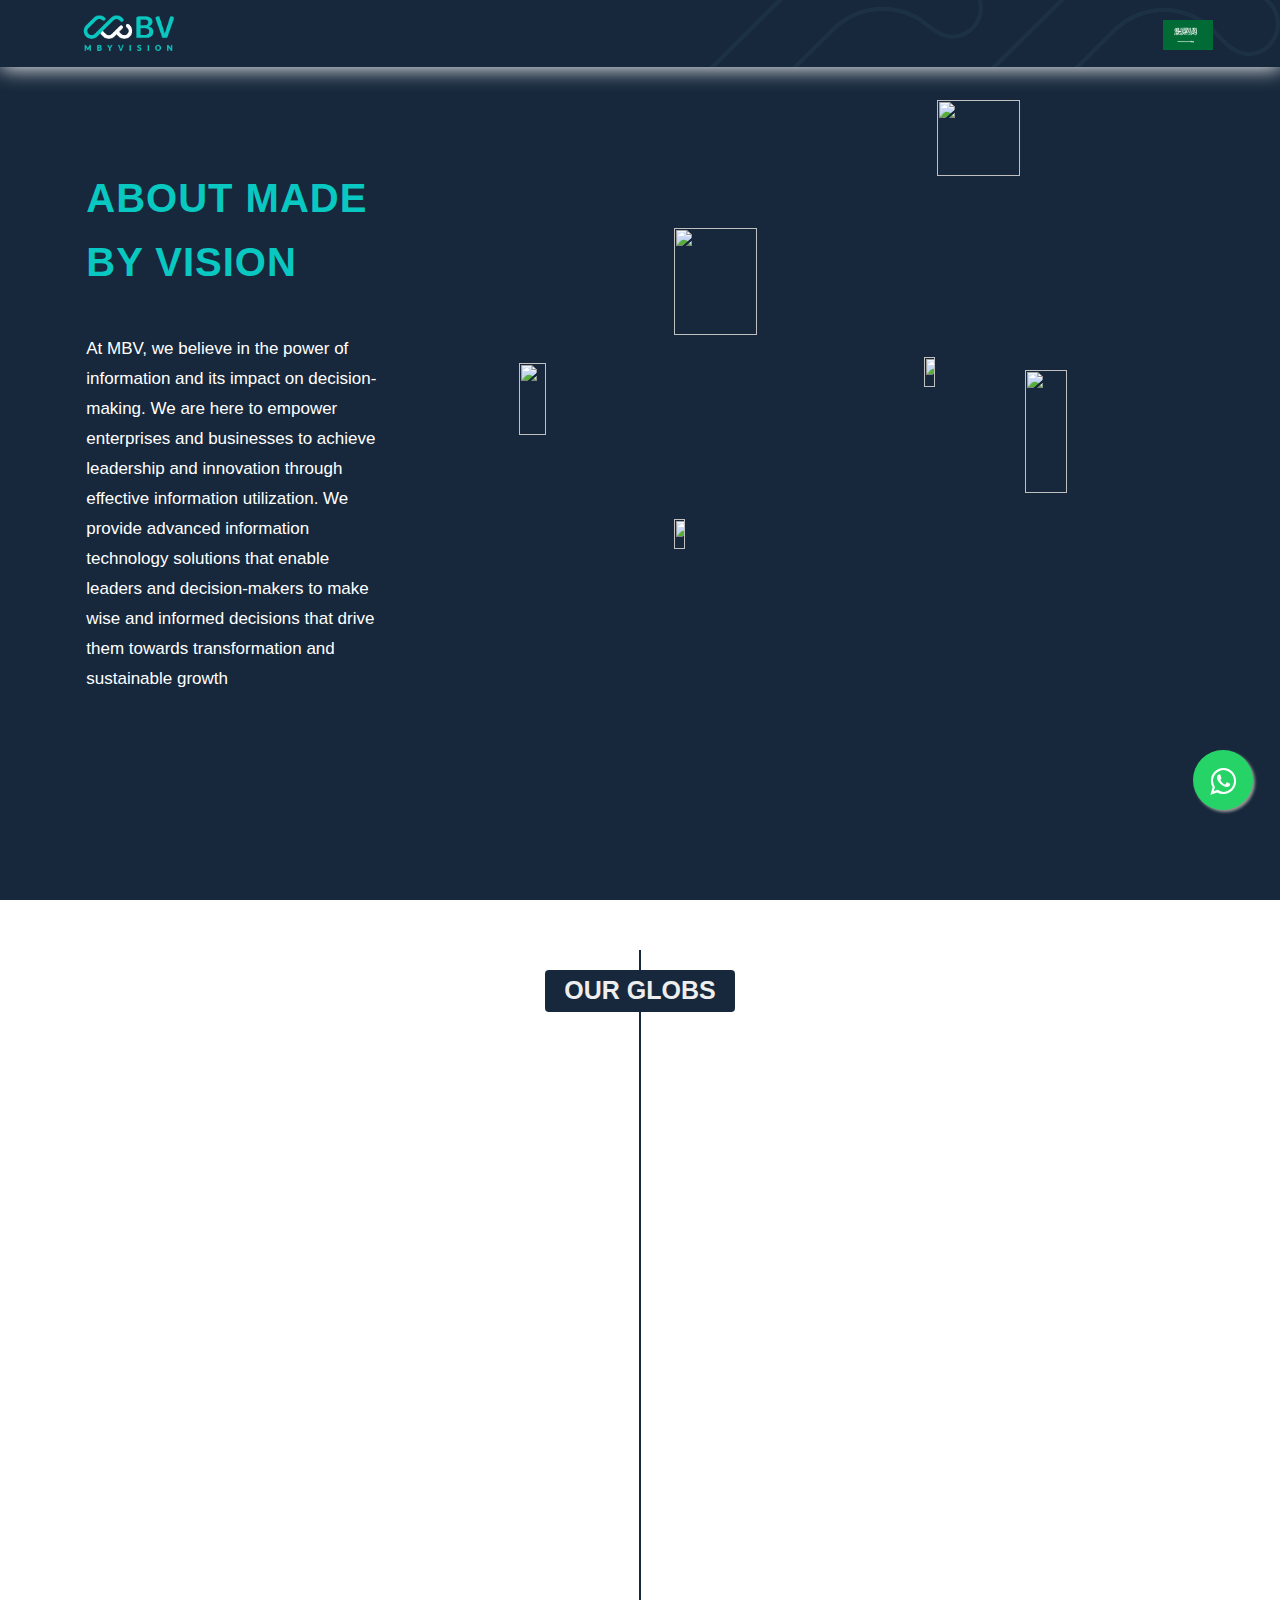
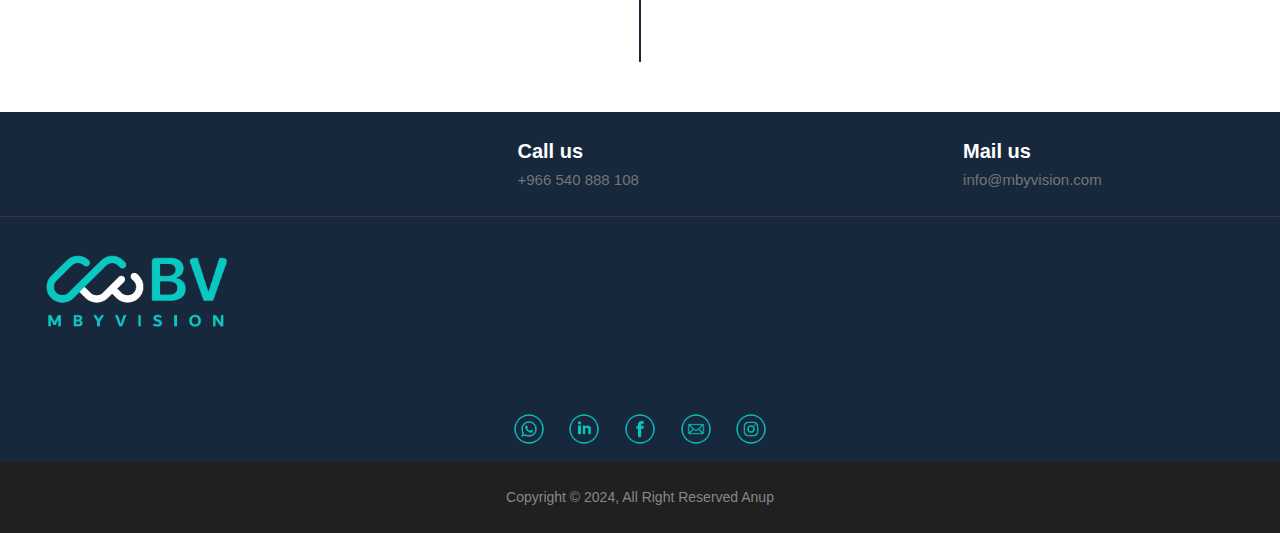
==== commit 60f13b57: "1.8" ====
--- a/about.html
+++ b/about.html
@@ -22,61 +22,59 @@
     <title>About </title>
 </head>
 <body>
-
-  <div id="preloader">
-    <div class="ldio-su7pa1m2z2a">
-      <div></div>
-    </div>
-  </div>
-<a href="https://wa.me/+963933263586" class="float" target="_blank">
+  <div id="loader-wrapper">
+    <div id="loader"></div>
+    <div class="loader-section section-left"></div>
+    <div class="loader-section section-right"></div>
+
+  </div>   
+<a href="https://wa.me/+966540888108" class="float" target="_blank">
 <i class="fa fa-whatsapp my-float"></i>
 </a>
 
 <button class="scrollToTopBtn">
 <i class="fa-solid fa-arrow-up"></i>
 </button>
-      <nav
-        class="navbar bg-navbar"
-        role="navigation"
-        aria-label="main navigation"
+
+  <nav
+    class="navbar bg-navbar"
+    role="navigation"
+    aria-label="main navigation"
+  >
+    <div class="navbar-brand">
+      <a class="navbar-item" href="index.html">
+        <img src="image/logo/logo.png" width="112" height="35" />
+      </a>
+
+      <a
+        role="button"
+        class="navbar-burger"
+        aria-label="menu"
+        aria-expanded="false"
+        data-target="navbarBasicExample"
       >
-        <div class="navbar-brand">
-          <a class="navbar-item" href="#">
-            <img src="image/logo/logo.png" width="112" height="35" />
-          </a>
-  
-          <a
-            role="button"
-            class="navbar-burger"
-            aria-label="menu"
-            aria-expanded="false"
-            data-target="navbarBasicExample"
-          >
-            <span aria-hidden="true"></span>
-            <span aria-hidden="true"></span>
-            <span aria-hidden="true"></span>
-          </a>
-        </div>
-  
-        <div id="navbarBasicExample" class="navbar-menu">
-          <div class="navbar-end" id="nav-end">
-            <a class="menu-item" data-i18n="home" href="index.html"> Home </a>
-  
-            <a class="menu-item" data-i18n="about" href="about.html"> About</a>
-            <a class="menu-item" data-i18n="projects" href="project.html"> projects </a>
-            <a class="menu-item" data-i18n="Articles" href="Articles.html"> Articles </a>
-            <a class="menu-item" data-i18n="Services" href="services.html"> Services </a>
-          <a class="menu-item" data-i18n="career" href="career.html"> Career </a>
-
-            
-            <button class="menu-item" data-i18n="en" id="languages" value="en">
-              عربي
-            </button>
-            <a class="menu-item menu-item1" data-i18n="contact" href="contact.html"> Contact us </a>
-          </div>
-        </div>
-      </nav>
-  
+        <span aria-hidden="true"></span>
+        <span aria-hidden="true"></span>
+        <span aria-hidden="true"></span>
+      </a>
+    </div>
+
+    <div id="navbarBasicExample" class="navbar-menu">
+      <div class="navbar-end" id="nav-end">
+        <a class="menu-item" data-i18n="home" href="index.html">  </a>
+
+        <a class="menu-item" data-i18n="about" href="about.html"> </a>
+        <a class="menu-item" data-i18n="projects" href="project.html">  </a>
+        <a class="menu-item" data-i18n="Services" href="services.html">  </a>
+        <a class="menu-item" data-i18n="Articles" href="Articles.html">  </a>
+        <a class="menu-item" data-i18n="career" href="career.html">  </a>
+        
+        <a class="menu-item" data-i18n="contact" href="contact.html">  </a>
+      </div>
+    </div>
+    <button class="languages-button" data-i18n="en" id="languages" value="en" ></button>
+  </nav>
+
       <!-- end-nav -->
       <div class="responsive-container-block bigContainer">
         <div class="responsive-container-block Container">
@@ -184,113 +182,136 @@
 
 
 
-      <footer class="footer-section">
-        <div>
-            <div class="footer-cta pt-5 pb-5">
-                <div class="culomn">
-                    <div class="">
-                        <div class="single-cta">
-                            <i class="fas fa-map-marker-alt"></i>
-                            <div class="cta-text">
-                                <h4>Find us</h4>
-                                <span>1010 Avenue, sw 54321, chandigarh</span>
-                            </div>
+    <footer class="footer-section">
+      <div>
+          <div class="footer-cta pt-5 pb-5">
+              <div class="culomn">
+                  <div class="">
+                      <div class="single-cta">
+                          <i class="fas fa-map-marker-alt"></i>
+                          <div class="cta-text">
+                              <h4 data-i18n="find"></h4>
+                              <span data-i18n="find1"></span>
+                          </div>
+                      </div>
+                  </div>
+                  <div >
+                      <div class="single-cta">
+                          <i class="fas fa-phone"></i>
+                          <div class="cta-text">
+                              <h4 data-i18n="call">Call us</h4>
+                              <span dir="ltr">+966 540 888 108</span>
+                          </div>
+                      </div>
+                  </div>
+                  <div class="col-xl-4 col-md-4 mb-30">
+                      <div class="single-cta">
+                          <i class="far fa-envelope-open"></i>
+                          <div class="cta-text">
+                              <h4 data-i18n="mail">Mail us</h4>
+                              <span>info@mbyvision.com</span>
+                          </div>
+                      </div>
+                  </div>
+              </div>
+          </div>
+          <div class="footer-content pt-5 pb-5">
+              <div class="culomn">
+                  <div  class="width-col-footer">
+                      <div class="footer-widget footer-widget1">
+                          <div class="footer-logo">
+                              <a href="index.html"><img src="image/logo/logo.png" class="img-fluid" alt="logo"></a>
+                          </div>
+                          <div class="footer-text">
+                              <p data-i18n="aboutsubtitle1"></p>
+                          </div>
+                        
+                      </div>
+                  </div>
+              
+                  <div  class="width-col-footer">
+
+
+                    <div class="columns">
+                      <div class="column">
+                        <div class="footer-widget-heading">
+                          <h3 data-i18n="Quick"></h3>
+                      </div>
+                      <div class="columns is-mobile">
+                          <div class="column">
+                          <ul>
+                            <li><a data-i18n="home" href="index.html"></a></li>
+                            <li><a data-i18n="about" href="about.html"></a></li>
+                            <li><a data-i18n="projects" href="project.html"></a></li>
+                            <li><a data-i18n="Services" href="services.html"></a></li>
+                            <li><a data-i18n="Articles" href="Articles.html"></a></li>
+                            <li><a data-i18n="career" href="career.html"></a></li>
+                            <li><a data-i18n="contact" href="contact.css"></a></li></ul> 
+                          </div>
                         </div>
+                      </div>
                     </div>
-                    <div >
-                        <div class="single-cta">
-                            <i class="fas fa-phone"></i>
-                            <div class="cta-text">
-                                <h4>Call us</h4>
-                                <span>9876543210 0</span>
-                            </div>
+                      
+                    
+                </div>
+                  <div  class="width-col-footer">
+
+
+                    <div class="columns">
+                      <div class="column">
+                        <div class="footer-widget-heading">
+                          <h3 data-i18n="Services"></h3>
+                      </div>
+                      <div class="columns is-mobile">
+                          <div class="column">
+                          <ul>       <li>  <a href="#" data-i18n="service1"></a></li>
+                            <li>  <a href="#" data-i18n="service2"></a></li>
+                            <li>  <a href="#" data-i18n="service3"></a></li>
+                            <li>  <a href="#" data-i18n="service4"></a></li>
+                            <li>  <a href="#" data-i18n="service5"></a></li>
+                            <li>  <a href="#" data-i18n="service6"></a></li></ul> 
+                          </div>
+                          <div class="column">
+                         <ul>  <li>  <a href="#" data-i18n="service7"></a></li>
+                            <li>  <a href="#" data-i18n="service8"></a></li>
+                            <li>  <a href="#" data-i18n="service9"></a></li>
+                             <li> <a href="#" data-i18n="service10"></a></li>
+                             <li> <a href="#" data-i18n="service11"></a></li></ul> 
+                          </div>
                         </div>
+                      </div>
                     </div>
-                    <div class="col-xl-4 col-md-4 mb-30">
-                        <div class="single-cta">
-                            <i class="far fa-envelope-open"></i>
-                            <div class="cta-text">
-                                <h4>Mail us</h4>
-                                <span>mail@info.com</span>
-                            </div>
-                        </div>
-                    </div>
+                      
+                    
                 </div>
-            </div>
-            <div class="footer-content pt-5 pb-5">
-                <div class="culomn">
-                    <div  class="width-col-footer">
-                        <div class="footer-widget footer-widget1">
-                            <div class="footer-logo">
-                                <a href="index.html"><img src="image/logo/logo.png" class="img-fluid" alt="logo"></a>
-                            </div>
-                            <div class="footer-text">
-                                <p>Lorem ipsum dolor sit amet, consec tetur adipisicing elit, sed do eiusmod tempor incididuntut consec tetur adipisicing
-                                elit,Lorem ipsum dolor sit amet.</p>
-                            </div>
-                            <div class="footer-social-icon">
-                                <span>Follow us</span>
-                                <a href="#" class="icons"><img src="image/ايقونات/بدون خلفية/222-01.png" alt=""></a>
-                                <a href="#" class="icons"><img src="image/ايقونات/بدون خلفية/222-02.png" alt=""></a>
-                                <a href="#" class="icons"><img src="image/ايقونات/بدون خلفية/222-03.png" alt=""></a>
-                                <a href="#" class="icons"><img src="image/ايقونات/بدون خلفية/222-04.png" alt=""></a>
-                                <a href="#" class="icons"><img src="image/ايقونات/بدون خلفية/222-06.png" alt=""></a>
-                                
-                            </div>
-                        </div>
-                    </div>
-                    <div  class="width-col-footer">
-                        <div class="footer-widget">
-                            <div class="footer-widget-heading">
-                                <h3>Useful Links</h3>
-                            </div>
-                            <ul>
-                                <li><a href="#">Home</a></li>
-                                <li><a href="#">about</a></li>
-                                <li><a href="#">services</a></li>
-                                <li><a href="#">portfolio</a></li>
-                                <li><a href="#">Contact</a></li>
-                                <li><a href="#">About us</a></li>
-                                <li><a href="#">Our Services</a></li>
-                                <li><a href="#">Expert Team</a></li>
-                                <li><a href="#">Contact us</a></li>
-                                <li><a href="#">Latest News</a></li>
-                            </ul>
-                        </div>
-                    </div>
-                    <div class="width-col-footer">
-                        <div class="footer-widget">
-                            <div class="footer-widget-heading">
-                                <h3>Subscribe</h3>
-                            </div>
-                            <div class="footer-text mb-25">
-                                <p>Don’t miss to subscribe to our new feeds, kindly fill the form below.</p>
-                            </div>
-                            <div class="subscribe-form">
-                                <form action="#">
-                                    <input type="text" placeholder="Email Address">
-                                    <button><i class="fab fa-telegram-plane"></i></button>
-                                </form>
-                            </div>
-                        </div>
-                    </div>
-                </div>
-            </div>
-        </div>
-        <div class="copyright-area">
-            <div ">
-                <div class="culomn">
-                    <div class="col-xl-6 col-lg-6 text-center text-lg-left">
-                        <div class="copyright-text">
-                            <p>Copyright &copy; 2024, All Right Reserved <a href="https://codepen.io/anupkumar92/">Anup</a></p>
-                        </div>
-                    </div>
-                   
-                </div>
-            </div>
-        </div>
-    </footer>
-  
+              </div>
+          </div>
+      </div>
+      <div class="footer-social-icon" dir="ltr">
+        <span data-i18n="Follow"></span>
+      <div>
+          <a href="#" class="icons"><img src="image/ايقونات/بدون خلفية/222-01.png" alt=""></a>
+        <a href="#" class="icons"><img src="image/ايقونات/بدون خلفية/222-02.png" alt=""></a>
+        <a href="#" class="icons"><img src="image/ايقونات/بدون خلفية/222-03.png" alt=""></a>
+        <a href="#" class="icons"><img src="image/ايقونات/بدون خلفية/222-04.png" alt=""></a>
+        <a href="#" class="icons"><img src="image/ايقونات/بدون خلفية/222-06.png" alt=""></a>
+      </div>
+        
+    </div>
+      <div class="copyright-area">
+          <div ">
+              <div class="culomn">
+                  <div class="col-xl-6 col-lg-6 text-center text-lg-left">
+                      <div class="copyright-text">
+                          <p>Copyright &copy; 2024, All Right Reserved <a href="https://codepen.io/anupkumar92/">Anup</a></p>
+                      </div>
+                  </div>
+                 
+              </div>
+          </div>
+      </div>
+  </footer>
+
 
       <script src="index.js"></script>
             <!-- animation on scroll cdn  -->
--- a/navbar&footer.css
+++ b/navbar&footer.css
@@ -1,6 +1,163 @@
-:root{
-    --maincolor : #09c8c1;
-}
+/* Page Loader CSS */
+
+#loader-wrapper {
+  position: fixed;
+  top: 0;
+  left: 0;
+  width: 100%;
+  height: 100%;
+  z-index: 1000;
+}
+#loader {
+  display: block;
+  position: relative;
+  left: 50%;
+  top: 50%;
+  width: 150px;
+  height: 150px;
+  margin: -75px 0 0 -75px;
+  border-radius: 50%;
+  border: 3px solid transparent;
+  border-top-color: #09c8c1;
+
+  -webkit-animation: spin 2s linear infinite; /* Chrome, Opera 15+, Safari 5+ */
+  animation: spin 2s linear infinite; /* Chrome, Firefox 16+, IE 10+, Opera */
+
+  z-index: 1001;
+}
+
+#loader:before {
+  content: "";
+  position: absolute;
+  top: 5px;
+  left: 5px;
+  right: 5px;
+  bottom: 5px;
+  border-radius: 50%;
+  border: 3px solid transparent;
+  border-top-color: #09c8c1;
+
+  -webkit-animation: spin 3s linear infinite; /* Chrome, Opera 15+, Safari 5+ */
+  animation: spin 3s linear infinite; /* Chrome, Firefox 16+, IE 10+, Opera */
+}
+
+#loader:after {
+  content: "";
+  position: absolute;
+  top: 15px;
+  left: 15px;
+  right: 15px;
+  bottom: 15px;
+  border-radius: 50%;
+  border: 3px solid transparent;
+  border-top-color: #09c8c1;
+
+  -webkit-animation: spin 1.5s linear infinite; /* Chrome, Opera 15+, Safari 5+ */
+  animation: spin 1.5s linear infinite; /* Chrome, Firefox 16+, IE 10+, Opera */
+}
+
+@-webkit-keyframes spin {
+  0% {
+    -webkit-transform: rotate(0deg); /* Chrome, Opera 15+, Safari 3.1+ */
+    -ms-transform: rotate(0deg); /* IE 9 */
+    transform: rotate(0deg); /* Firefox 16+, IE 10+, Opera */
+  }
+  100% {
+    -webkit-transform: rotate(360deg); /* Chrome, Opera 15+, Safari 3.1+ */
+    -ms-transform: rotate(360deg); /* IE 9 */
+    transform: rotate(360deg); /* Firefox 16+, IE 10+, Opera */
+  }
+}
+@keyframes spin {
+  0% {
+    -webkit-transform: rotate(0deg); /* Chrome, Opera 15+, Safari 3.1+ */
+    -ms-transform: rotate(0deg); /* IE 9 */
+    transform: rotate(0deg); /* Firefox 16+, IE 10+, Opera */
+  }
+  100% {
+    -webkit-transform: rotate(360deg); /* Chrome, Opera 15+, Safari 3.1+ */
+    -ms-transform: rotate(360deg); /* IE 9 */
+    transform: rotate(360deg); /* Firefox 16+, IE 10+, Opera */
+  }
+}
+
+#loader-wrapper .loader-section {
+  position: fixed;
+  top: 0;
+  width: 51%;
+  height: 100%;
+  background: #17283c;
+  z-index: 1000;
+  -webkit-transform: translateX(0); /* Chrome, Opera 15+, Safari 3.1+ */
+  -ms-transform: translateX(0); /* IE 9 */
+  transform: translateX(0); /* Firefox 16+, IE 10+, Opera */
+}
+
+#loader-wrapper .loader-section.section-left {
+  left: 0;
+}
+
+#loader-wrapper .loader-section.section-right {
+  right: 0;
+}
+
+/* Loaded */
+.loaded #loader-wrapper .loader-section.section-left {
+  -webkit-transform: translateX(-100%); /* Chrome, Opera 15+, Safari 3.1+ */
+  -ms-transform: translateX(-100%); /* IE 9 */
+  transform: translateX(-100%); /* Firefox 16+, IE 10+, Opera */
+
+  -webkit-transition: all 0.7s 0.3s cubic-bezier(0.645, 0.045, 0.355, 1);
+  transition: all 0.7s 0.3s cubic-bezier(0.645, 0.045, 0.355, 1);
+}
+
+.loaded #loader-wrapper .loader-section.section-right {
+  -webkit-transform: translateX(100%); /* Chrome, Opera 15+, Safari 3.1+ */
+  -ms-transform: translateX(100%); /* IE 9 */
+  transform: translateX(100%); /* Firefox 16+, IE 10+, Opera */
+
+  -webkit-transition: all 0.7s 0.3s cubic-bezier(0.645, 0.045, 0.355, 1);
+  transition: all 0.7s 0.3s cubic-bezier(0.645, 0.045, 0.355, 1);
+}
+
+.loaded #loader {
+  opacity: 0;
+  -webkit-transition: all 0.3s ease-out;
+  transition: all 0.3s ease-out;
+}
+.loaded #loader-wrapper {
+  visibility: hidden;
+
+  -webkit-transform: translateY(-100%); /* Chrome, Opera 15+, Safari 3.1+ */
+  -ms-transform: translateY(-100%); /* IE 9 */
+  transform: translateY(-100%); /* Firefox 16+, IE 10+, Opera */
+
+  -webkit-transition: all 0.3s 1s ease-out;
+  transition: all 0.3s 1s ease-out;
+}
+
+/* JavaScript Turned Off */
+.no-js #loader-wrapper {
+  display: none;
+}
+.no-js h1 {
+  color: #17283c;
+}
+
+#content {
+  margin: 0 auto;
+  padding-bottom: 50px;
+  width: 80%;
+  max-width: 978px;
+}
+
+
+
+
+
+
+
+
 
 .navbar{
     background-color: #17283c !important;
@@ -10,6 +167,7 @@
     position: fixed !important;
     width: 100% ;
     top: 0;
+    box-shadow: 1px 1px 20px 0px #fff;
 
 }
 
@@ -81,6 +239,16 @@
     width: 20px !important;
     height: 2px !important;
 }
+
+
+
+
+
+
+
+
+
+
 
 a {
     position: relative;
@@ -315,17 +483,17 @@
 }
 .footer-text p {
   margin-bottom: 14px;
-  font-size: 14px;
+  font-size: 16px;
       color: #7e7e7e;
   line-height: 28px;
 }
-.footer-social-icon span {
+.footer-social-icon  {
   color: #fff;
   display: block;
   font-size: 20px;
   font-weight: 700;
   font-family: 'Poppins', sans-serif;
-  margin-bottom: 20px;
+  text-align: center;
 }
 .footer-social-icon a {
   color: #fff;
@@ -367,12 +535,12 @@
 .footer-widget1{
     width: 70%;
 }
-.footer-widget ul li {
+/* .footer-widget ul li {
   display: inline-block;
   float: left;
   width: 50%;
   margin-bottom: 12px;
-}
+} */
 .footer-widget ul li a:hover{
   color: var(--maincolor);
 }
@@ -416,25 +584,55 @@
 .copyright-text p a{
   color: var(--maincolor);
 }
+.footer-widget ul{
+  list-style: none;
+    display: flex;
+    flex-wrap: wrap;
+    width: 100%;
+    padding: 10px;
+    justify-content: space-between;
+    gap: 10px 85px;
+}
 .footer-menu li {
   display: inline-block;
   margin-left: 20px;
 }
-.footer-menu li:hover a{
-  color: var(--maincolor);
-}
-.footer-menu li a {
-  font-size: 14px;
+ li:hover a{
+  color: #09C8C1;
+}
+li a {
+  font-size: 18px;
   color: #878787;
 }
 .width-col-footer{
-    width: 350px;
+    width: 400px;
 }
 
 .icons img {
-  width: 60px;
-}
-
+  width: 50px;
+}
+.languages-button{
+  position: relative;
+  top: 20px;
+  background: url('image/ksa_flag.png');
+  width: 50px;
+  height: 30px;
+  border: none;
+  background-size: contain;
+  right: 0px;
+  cursor: pointer;
+}
+.languages-button1{
+  position: relative;
+  top: 20px;
+  background: url('image/uk_flag.png');
+  width: 50px;
+  height: 30px;
+  border: none;
+  cursor: pointer;
+  background-size: contain;
+  /* right: 0px; */
+}
 
 
 
@@ -512,27 +710,65 @@
         /* background-color: #17283c !important; */
     }}
     @media screen and (max-width: 1023px){
-    .menu-item{
-        display: flex;
-        border-bottom: 1px solid #09C8C1;
-        background-color: #17283ccc;
-        width: 100%;
-        height: 20px;
-        align-items: center;
-        transition: 1s;
-    }
-    .menu-item1{
-       
+      .navbar-menu.is-active {
+        display: grid;
+    }
+    .navbar-end , .navbar-start{
+
+      grid-template-areas: "one tow three" "four five sees" " saven saven saven";
+      display: grid !important;
+      width: 100%;
+    }
+    .menu-item:nth-of-type(2) {
+      grid-area: tow;
+  }
+  
+ .menu-item {
+    background-color: rgba(23, 40, 60, 0.8);
+    /* width: 100px; */
+    transition: all 1s ease 0s;
+    border: 1px solid transparent;
+    text-align: center;
+    border-radius: 11px;
+    box-shadow: #c0c3c673 0 0 0px 3px;
+}
+    .menu-item:nth-of-type(1){
+       grid-area: one;
+        }
+        .menu-item:nth-of-type(2){
+          grid-area: tow;
+       }
+       .menu-item:nth-of-type(3){
+        grid-area: three;
+     }
+     .menu-item:nth-of-type(4){
+      grid-area: four;
+    }
+    .menu-item:nth-of-type(5){
+      grid-area: five;
+    }
+        .menu-item:nth-of-type(6){
+      grid-area: sees;
+      }
+      .menu-item:nth-of-type(7){
+        grid-area: saven;
+     }
+     
     
-      
-        border: 0px;
-    }
     .navbar-menu {
         background-color: transparent !important;
         box-shadow: 0 8px 16px rgba(10, 10, 10, 0.1);
         padding:  0 !important;
         margin-top: 0px;
 
+    }
+    .languages-button1{ 
+      position: absolute;
+      left: 30px;
+    }
+    .languages-button{ 
+      left: 130px;
+      position: absolute;
     }
     .culomn{
         flex-wrap: wrap;
@@ -548,23 +784,20 @@
         background-color: transparent;
         color: #09C8C1;
     
-    }    
-}
+    } 
+   
+  
+}
+@media screen and (max-width: 900px){
+  .width-col-footer{
+    width: 250px;
+}
+
+}
+
+
 
 @media screen and (max-width: 550px){
-    #preloader{
-        background-size: 12%;
-       
-    }
-    .ldio-su7pa1m2z2a{
-        width: 50%;
-        height: 50vh;
-    
-        
-    }
-    #preloader .ldio-su7pa1m2z2a div{
-        width: 90px;
-        height: 90px;
-    }
+
 
 }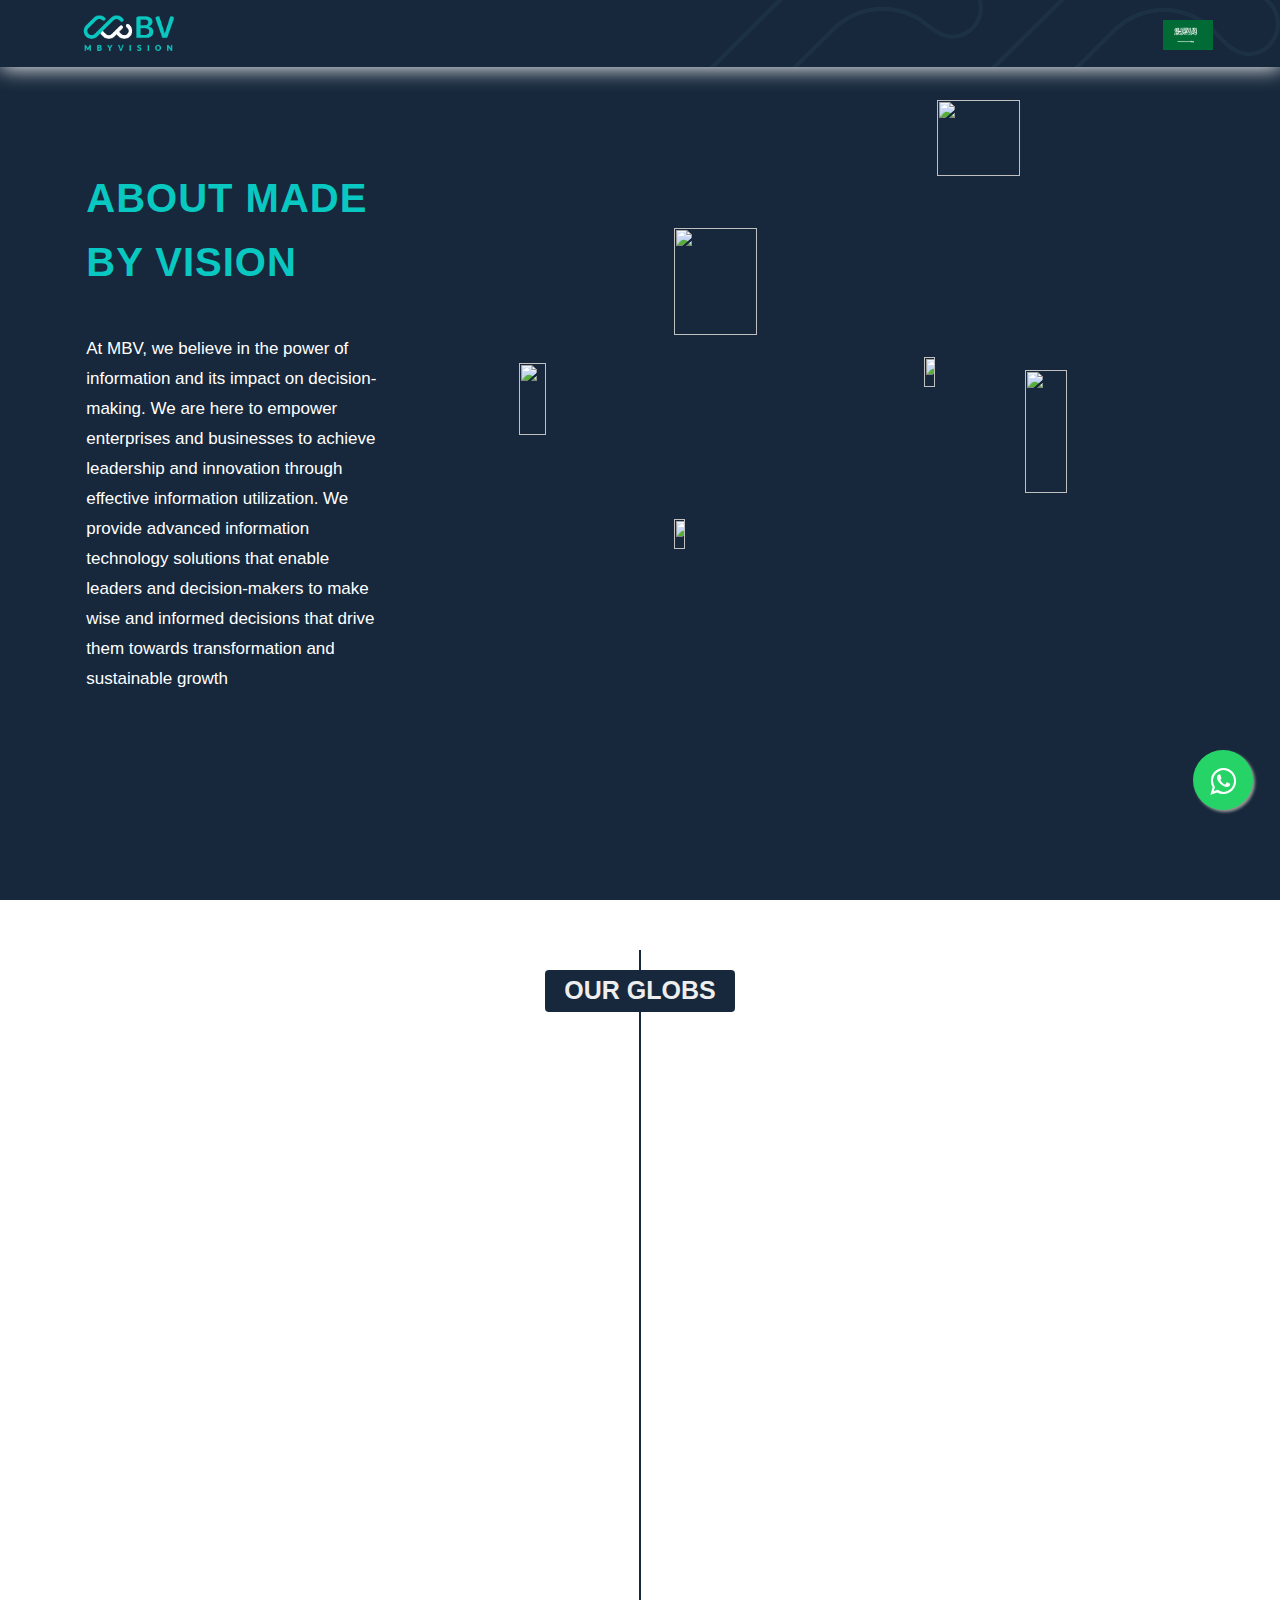
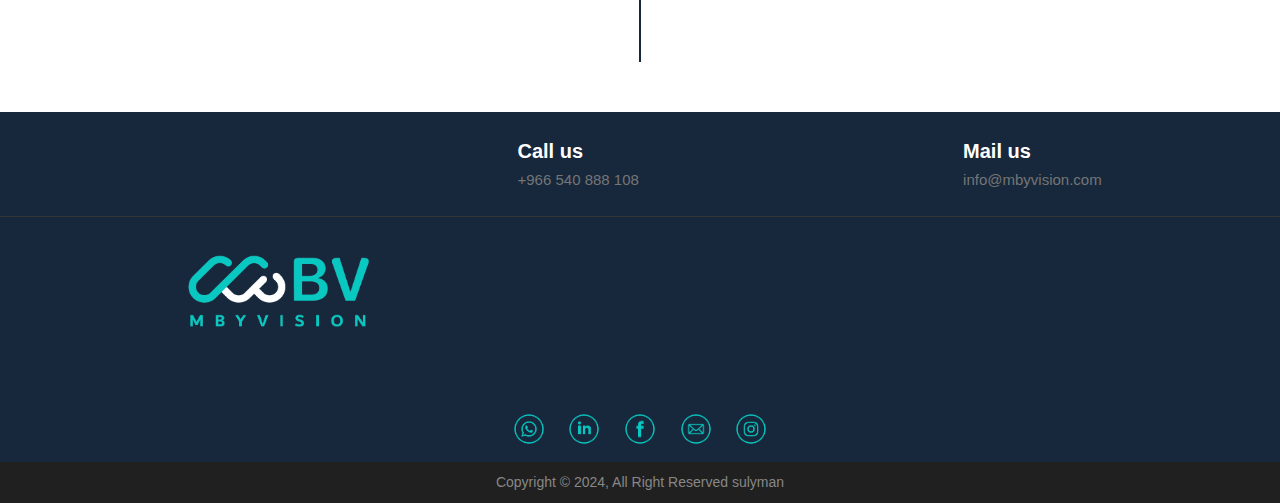
==== commit 7c8da3f1: "2.5" ====
--- a/about.html
+++ b/about.html
@@ -303,7 +303,7 @@
               <div class="culomn">
                   <div class="col-xl-6 col-lg-6 text-center text-lg-left">
                       <div class="copyright-text">
-                          <p>Copyright &copy; 2024, All Right Reserved <a href="https://codepen.io/anupkumar92/">Anup</a></p>
+                        <p>Copyright &copy; 2024, All Right Reserved <a href="https://www.facebook.com/sliman.alshmi">sulyman</a></p>
                       </div>
                   </div>
                  
--- a/navbar&footer.css
+++ b/navbar&footer.css
@@ -53,10 +53,10 @@
   border-top-color: #09c8c1;
 
   -webkit-animation: spin 1.5s linear infinite; /* Chrome, Opera 15+, Safari 5+ */
-  animation: spin 1.5s linear infinite; /* Chrome, Firefox 16+, IE 10+, Opera */
-}
-
-@-webkit-keyframes spin {
+  animation: spinone 1.5s linear infinite; /* Chrome, Firefox 16+, IE 10+, Opera */
+}
+
+@-webkit-keyframes spinone {
   0% {
     -webkit-transform: rotate(0deg); /* Chrome, Opera 15+, Safari 3.1+ */
     -ms-transform: rotate(0deg); /* IE 9 */
@@ -68,7 +68,7 @@
     transform: rotate(360deg); /* Firefox 16+, IE 10+, Opera */
   }
 }
-@keyframes spin {
+@keyframes spinone {
   0% {
     -webkit-transform: rotate(0deg); /* Chrome, Opera 15+, Safari 3.1+ */
     -ms-transform: rotate(0deg); /* IE 9 */
@@ -483,9 +483,10 @@
 }
 .footer-text p {
   margin-bottom: 14px;
-  font-size: 16px;
+  font-size: 21px;
       color: #7e7e7e;
   line-height: 28px;
+  width: 320px;
 }
 .footer-social-icon  {
   color: #fff;
@@ -532,9 +533,7 @@
   width: 50px;
   background: var(--maincolor);
 }
-.footer-widget1{
-    width: 70%;
-}
+
 /* .footer-widget ul li {
   display: inline-block;
   float: left;
@@ -574,7 +573,7 @@
 }
 .copyright-area{
   background: #202020;
-  padding: 25px 0;
+  padding: 10px 0;
 }
 .copyright-text p {
   margin: 0;
@@ -604,9 +603,7 @@
   font-size: 18px;
   color: #878787;
 }
-.width-col-footer{
-    width: 400px;
-}
+
 
 .icons img {
   width: 50px;
@@ -724,7 +721,7 @@
   }
   
  .menu-item {
-    background-color: rgba(23, 40, 60, 0.8);
+    background-color: rgb(23, 40, 60);
     /* width: 100px; */
     transition: all 1s ease 0s;
     border: 1px solid transparent;
@@ -772,9 +769,10 @@
     }
     .culomn{
         flex-wrap: wrap;
-        justify-content: flex-start;
+        justify-content: space-between;
         gap: 10px;
     }
+
     .width-col-footer{
         width: 400px;
     }
@@ -798,6 +796,23 @@
 
 
 @media screen and (max-width: 550px){
-
+  .footer-text p {
+width: 350px;
+font-size: 16px;
+
+  }
+  .landing .menu-item1{
+    width: 90px;
+    font-size: 16px;
+    margin-top: 30px;
+}
+
+}
+@media screen and (max-width: 400px){
+  .footer-text p {
+width: 280px;
+font-size: 16px;
+
+  }
 
 }